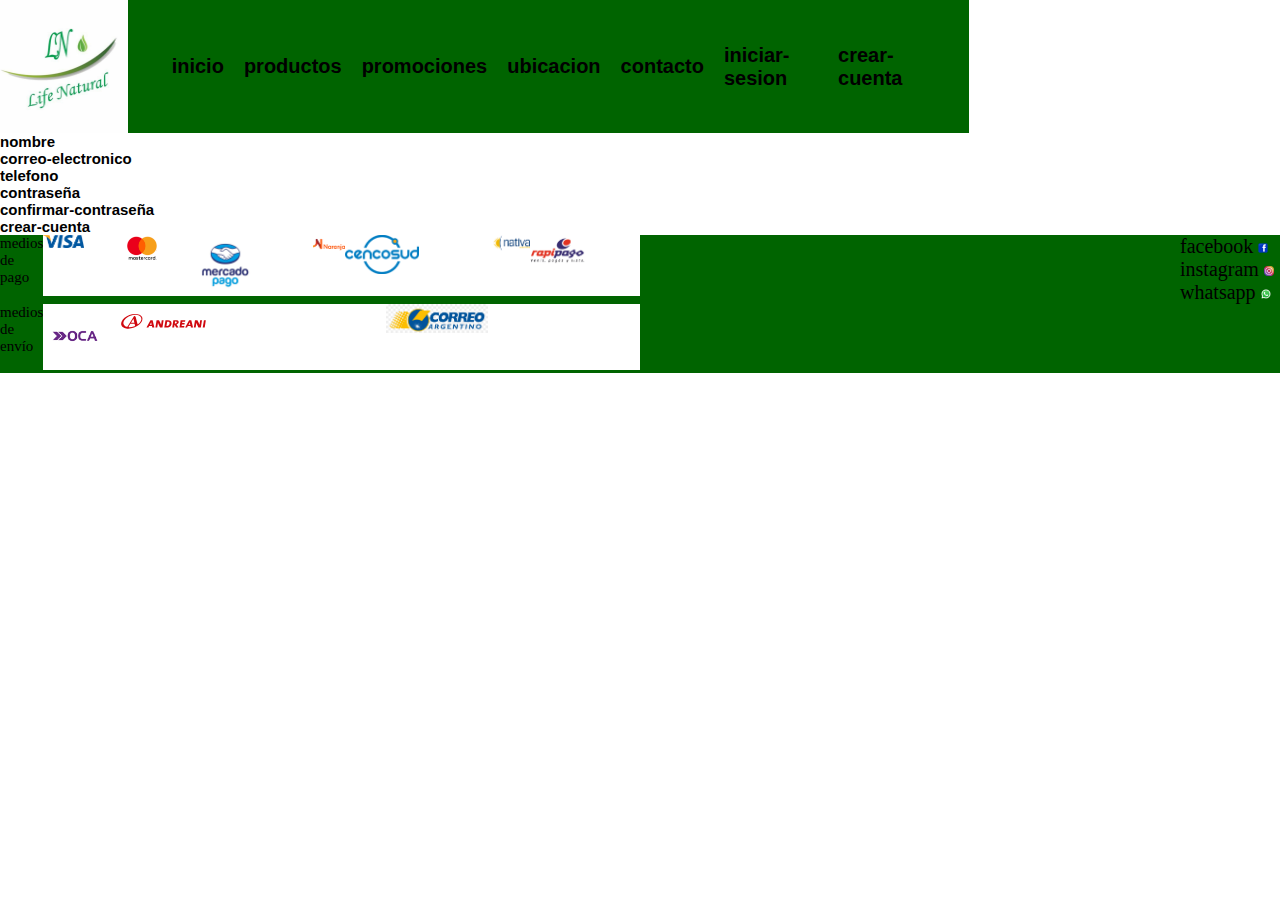
==== crear-usuario.html @ 771f02c2 "Empezamos a guardar todo en github" ====
<!DOCTYPE html>
<html lang="en">
<head>
    <meta charset="UTF-8">
    <meta http-equiv="X-UA-Compatible" content="IE=edge">
    <meta name="viewport" content="width=device-width, initial-scale=1.0">
    <!-- css -->
    <link rel="stylesheet" href="style.css">
    <!-- fin css -->
    <title>Crear-usuario</title>
</head>
<body class="fondo">
    <!-- Header -->
<header>
    <img src="Imagen/logo.jpg" alt="logo de la Pagina"
    class="image">
    <nav>
        <ul class="encabezado">
            <li>
                <a class="inicios" href="index.html">inicio</a>
            </li>
            <li>
                <a class="inicios" href="#productos">productos</a>
            </li>
            <li>
                <a class="inicios" href="promociones.html">promociones</a>
            </li>
            <li>
                <a class="inicios" href="#ubicacion">ubicacion</a>
            </li>
            <li>
                <a class="inicios" href="#contacto">contacto</a>
            </li>
            <li>
                <a class="inicios" href="usuario.html">iniciar-sesion</a>
            </li>
            <li>
                <a class="inicios" href="crear-usuario.html">crear-cuenta</a>
            </li>
        </ul>
    </nav>
</header>
<!-- Fin Header -->
<!-- seccion -->
<section>
    <nav>
        <ul class="letra">
            <li>nombre</li>
            <li>correo-electronico</li>
            <li>telefono</li>
            <li>contraseña</li>
            <li>confirmar-contraseña</li>
            <li>
                <a class="inicios" href="index.html">crear-cuenta</a>
            </li>
        </ul>
    </nav>
</section>
<!-- fin seccion -->
<!-- Contacto -->
<footer>
    <div class="parent">
        <div class="div1">
            <ul class="color"> 
            <li class="medio-pago">
                medios de pago
            </li>
            <li class="envio-color">
                <img src="Imagen/visa.png" alt="visa" class="visa">
            </li>
                <li class="envio-color">
                <img src="Imagen/Mastercard.png" alt="mastercard" class="mastercard">
            </li>
                <li class="envio-color"> 
                <img src="Imagen/mercado-p.jpg" alt="mercadopago" class="mercadopago">
            </li>
                <li class="envio-color">
                <img src="Imagen/Naranja.png" alt="naranja" class="naranja">
            </li>
                <li class="envio-color">
                <img src="Imagen/Cencosud.png" alt="cencosud" class="cencosud">
            </li>
                <li class="envio-color">
                <img src="Imagen/nativa.png" alt="nativa" class="nativa">
            </li>
                <li class="envio-color">
                <img src="Imagen/rapipago.png" alt="rapipago" class="rapipago">
            </li>
            </ul>
        </div>
        <div class="div2">
            <ul class="color"> 
                <li class="redes">
                    facebook
                    <img src="Imagen/facebook.png" alt="facebook" class="facebook">
                </li>
                <li class="redes">
                    instagram
                    <img src="Imagen/instagramn.webp" alt="instagram" class="instagram">
                </li>
                <li class="redes">
                    whatsapp
                    <img src="Imagen/whatsapp.webp" alt="whatsapp" class="whatsapp">
                </li>
                </ul>
        </div>
        <div class="div3">
            <ul class="color"> 
            <li class="medio-envio">
                medios de envío 
            </li>
            <li class="envio-color">
                <img src="Imagen/oca.png" alt="oca" class="oca">
            </li>
                <li class="envio-color">
                <img src="Imagen/andreani.svg" alt="andreani" class="andreani">
            </li>
                <li class="envio-color">
                <img src="Imagen/correo.png" alt="correo-argentino" class="correo">
            </li>
            </ul>
        </div>
    </div>
</footer>
<!-- fin contacto -->








</body>
</html>
---- style.css ----
* {
    margin: 0%;
    padding: 0%;
    box-sizing: border-box;
}
/* Letra tamaño */
html {
    font-size: 10px;
}
/* Fondo de pagina */
.fondo {
    background-color: #fff;
}
/* Fin fondo de pagina */
header {
    display: flex;
}
/*Tamaño logo*/
.image {
    width: 10%;
}
/*Fin logo*/
.beneficios {
        text-align: center;
        font-style: italic;
        font-size: 4rem;
}
/* Fuente encabezado */
.container-encabezado {
    width: 100%;
}
.encabezado {
    display: flex;
    justify-content: space-evenly;
    align-items: center;
    list-style: none;
    font-weight: bold;
    font-family: 'Trebuchet MS', 'Lucida Sans Unicode', 'Lucida Grande', 'Lucida Sans', Arial, sans-serif;
    font-size: 2rem;
    background-color: darkgreen;
    padding: 4%;
}
.encabezado li {
    margin: 10px;
}
.inicios {
    text-decoration: none;
    color: black;
}
/* Fuente de Inicio */
.detalle {
    display: flex;
    flex-direction: row-reverse;
}
.principal {
    font-weight: bold;
    font-family: Cambria, Cochin, Georgia, Times, 'Times New Roman', serif;
    font-size: 1.5em;
}
/* Fin de la fuente */
/* Producto */
.letra {
    font-weight: bold;
    font-family: Impact, Haettenschweiler, 'Arial Narrow Bold', sans-serif;
    font-size: 1.5em;
}
.posicion {
    display: flex;
    justify-content: center;
}
.medio {
    display: flex;
    justify-content: space-evenly;
}
.coco {
    width: 50%;
}
.ricino {
    width: 70%;
}
.almendra {
    width: 70%;
}
/* Fin producto */
/* Promociones */
.promocio1 {
    width: 90%;
}
.promocio2 {
    width: 70%;
}
.promocion3 {
    width: 90%;
}
/* Fin promocion */
/* footer */
.parent {
    display: grid;
    grid-template-columns: 1fr 1fr;
    grid-template-rows: 1fr 1fr;
    width: 100%;
    background-color: darkgreen;
}
.div2 {
    align-self: flex-end;
    justify-self: end;
    width: 100px;
}
.div2 ul li {
    width: 100px;
}
.div2 ul {
    display: flex;
    flex-direction: column;
}
.medio-pago {
    font-size: 1.5rem;
}
.medio-envio {
    font-size: 1.5rem;
}
.redes {
    font-size: 2rem;
}
.envio-color {
    background-color: #fff;
}
/* Medios de pago y envios */
.visa {
    width: 50%;
}
.mastercard {
    width: 50%;
}
.mercadopago {
    width: 50%;
}
.naranja {
    width: 100%;
}
.cencosud {
    width: 50%;
}
.nativa {
    width: 100%;
}
.pago-facil {
    width: 50%;
}
.rapipago {
    width: 50%;
}
.oca {
    width: 100%;
}
.andreani {
    width: 40%;
}
.correo {
    width: 40%;
}
/* Contacto */
.color {
    display: flex;
    flex-direction: row;
    list-style: none;
}
.facebook {
    width: 10%;
}
.instagram {
    width: 10%;
}
.whatsapp { 
    width: 10%;
}
/* Fin contacto */
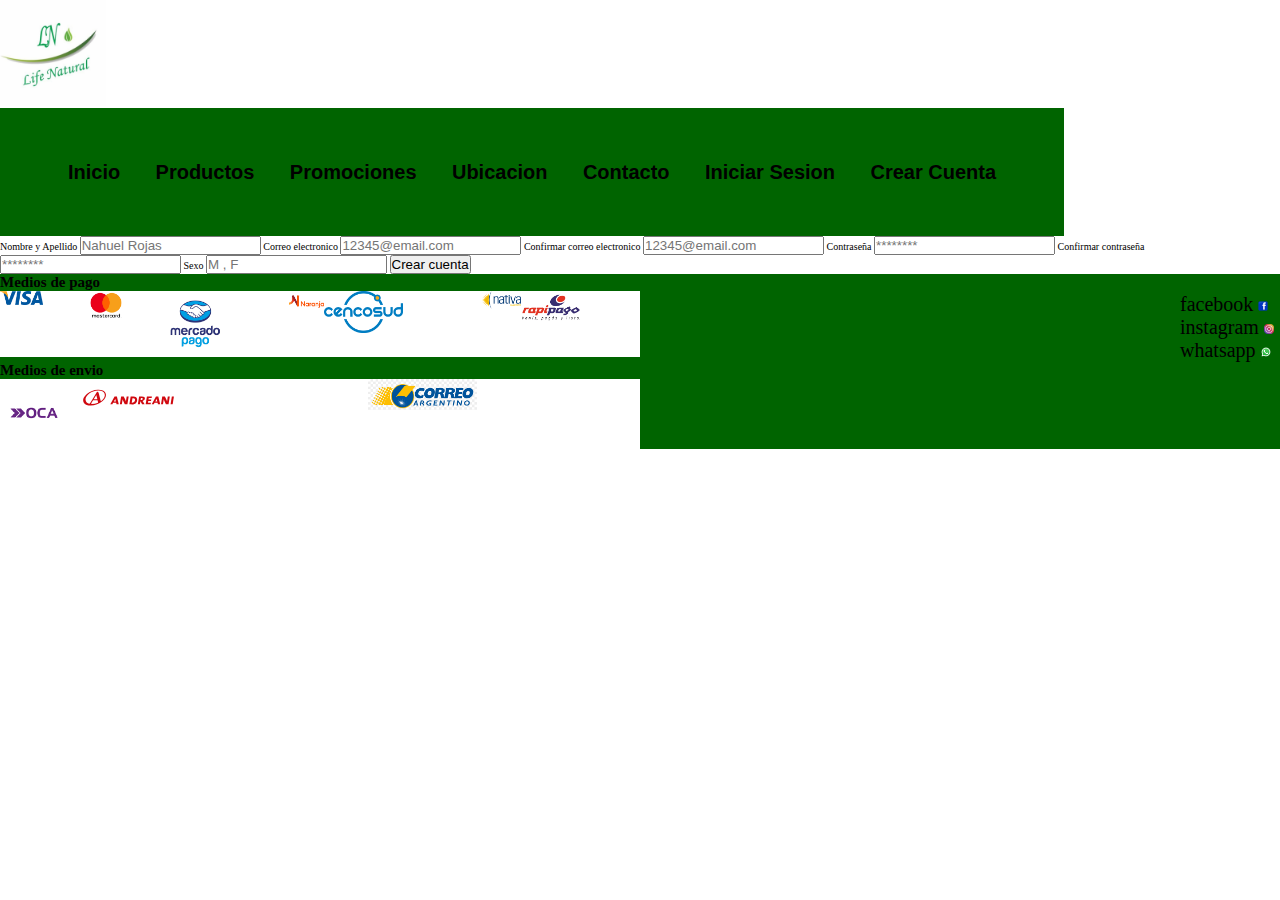
==== commit 28ddd5ff: "Acomodamos, arreglamos y agregamos bootstrap a los html" ====
--- a/crear-usuario.html
+++ b/crear-usuario.html
@@ -4,67 +4,116 @@
     <meta charset="UTF-8">
     <meta http-equiv="X-UA-Compatible" content="IE=edge">
     <meta name="viewport" content="width=device-width, initial-scale=1.0">
+        <!-- Bootstrap -->
+        <link href="https://cdn.jsdelivr.net/npm/bootstrap@5.1.3/dist/css/bootstrap.min.css" rel="stylesheet" integrity="sha384-1BmE4kWBq78iYhFldvKuhfTAU6auU8tT94WrHftjDbrCEXSU1oBoqyl2QvZ6jIW3" crossorigin="anonymous">
     <!-- css -->
     <link rel="stylesheet" href="style.css">
-    <!-- fin css -->
     <title>Crear-usuario</title>
 </head>
 <body class="fondo">
+
     <!-- Header -->
 <header>
-    <img src="Imagen/logo.jpg" alt="logo de la Pagina"
-    class="image">
-    <nav>
-        <ul class="encabezado">
-            <li>
-                <a class="inicios" href="index.html">inicio</a>
-            </li>
-            <li>
-                <a class="inicios" href="#productos">productos</a>
-            </li>
-            <li>
-                <a class="inicios" href="promociones.html">promociones</a>
-            </li>
-            <li>
-                <a class="inicios" href="#ubicacion">ubicacion</a>
-            </li>
-            <li>
-                <a class="inicios" href="#contacto">contacto</a>
-            </li>
-            <li>
-                <a class="inicios" href="usuario.html">iniciar-sesion</a>
-            </li>
-            <li>
-                <a class="inicios" href="crear-usuario.html">crear-cuenta</a>
-            </li>
-        </ul>
-    </nav>
+    <div class="container-logo">
+        <img src="Imagen/logo.jpg" alt="logo de la Pagina"
+        class="image">
+        <nav>
+            <ul class="encabezado">
+                <li>
+                    <a class="inicios" href="index.html">Inicio</a>
+                </li>
+                <li>
+                    <a class="inicios" href="#productos">Productos</a>
+                </li>
+                <li>
+                    <a class="inicios" href="promociones.html">Promociones</a>
+                </li>
+                <li>
+                    <a class="inicios" href="#ubicacion">Ubicacion</a>
+                </li>
+                <li>
+                    <a class="inicios" href="#contacto">Contacto</a>
+                </li>
+                <li>
+                    <a class="inicios" href="usuario.html">Iniciar Sesion</a>
+                </li>
+                <li>
+                    <a class="inicios" href="crear-usuario.html">Crear Cuenta</a>
+                </li>
+            </ul>
+        </nav>
+    </div>
 </header>
 <!-- Fin Header -->
-<!-- seccion -->
-<section>
-    <nav>
-        <ul class="letra">
-            <li>nombre</li>
-            <li>correo-electronico</li>
-            <li>telefono</li>
-            <li>contraseña</li>
-            <li>confirmar-contraseña</li>
-            <li>
-                <a class="inicios" href="index.html">crear-cuenta</a>
-            </li>
-        </ul>
-    </nav>
+
+
+
+<!-- Section -->
+<section class="my-5">
+    <div class="container py-5">
+        <div class="row">
+            <div class="offset-3 col-6">
+                <form class="form">
+                    <label for="nombre">Nombre y Apellido</label>
+                <input 
+                name="nombre" 
+                id="nombre"
+                type="text"
+                placeholder="Nahuel Rojas"
+                class="form-control">
+                <label for="nombre">Correo electronico</label>
+                <input 
+                name="nombre" 
+                id="nombre"
+                type="text"
+                placeholder="12345@email.com"
+                class="form-control">
+                <label for="nombre">Confirmar correo electronico</label>
+                <input 
+                name="nombre" 
+                id="nombre"
+                type="text"
+                placeholder="12345@email.com"
+                class="form-control">
+                <label for="nombre">Contraseña</label>
+                <input 
+                name="nombre" 
+                id="nombre"
+                type="text"
+                placeholder="********"
+                class="form-control">
+                <label for="nombre">Confirmar contraseña</label>
+                <input 
+                name="nombre" 
+                id="nombre"
+                type="text"
+                placeholder="********"
+                class="form-control">
+                <label for="nombre">Sexo</label>
+                <input 
+                name="nombre" 
+                id="nombre"
+                type="text"
+                placeholder="M , F"
+                class="form-control">
+                <button class="btn btn-success">Crear cuenta</button>
+                </form>
+            </div>
+        </div>
+    </div>
 </section>
-<!-- fin seccion -->
+<!-- Fin section -->
+
+
+
 <!-- Contacto -->
 <footer>
     <div class="parent">
         <div class="div1">
+            <h4 class="medio-pago">
+                Medios de pago
+            </h4>
             <ul class="color"> 
-            <li class="medio-pago">
-                medios de pago
-            </li>
             <li class="envio-color">
                 <img src="Imagen/visa.png" alt="visa" class="visa">
             </li>
@@ -105,10 +154,10 @@
                 </ul>
         </div>
         <div class="div3">
+            <h4 class="medio-envio">
+                Medios de envio
+            </h4>
             <ul class="color"> 
-            <li class="medio-envio">
-                medios de envío 
-            </li>
             <li class="envio-color">
                 <img src="Imagen/oca.png" alt="oca" class="oca">
             </li>
@@ -126,10 +175,5 @@
 
 
 
-
-
-
-
-
 </body>
 </html>